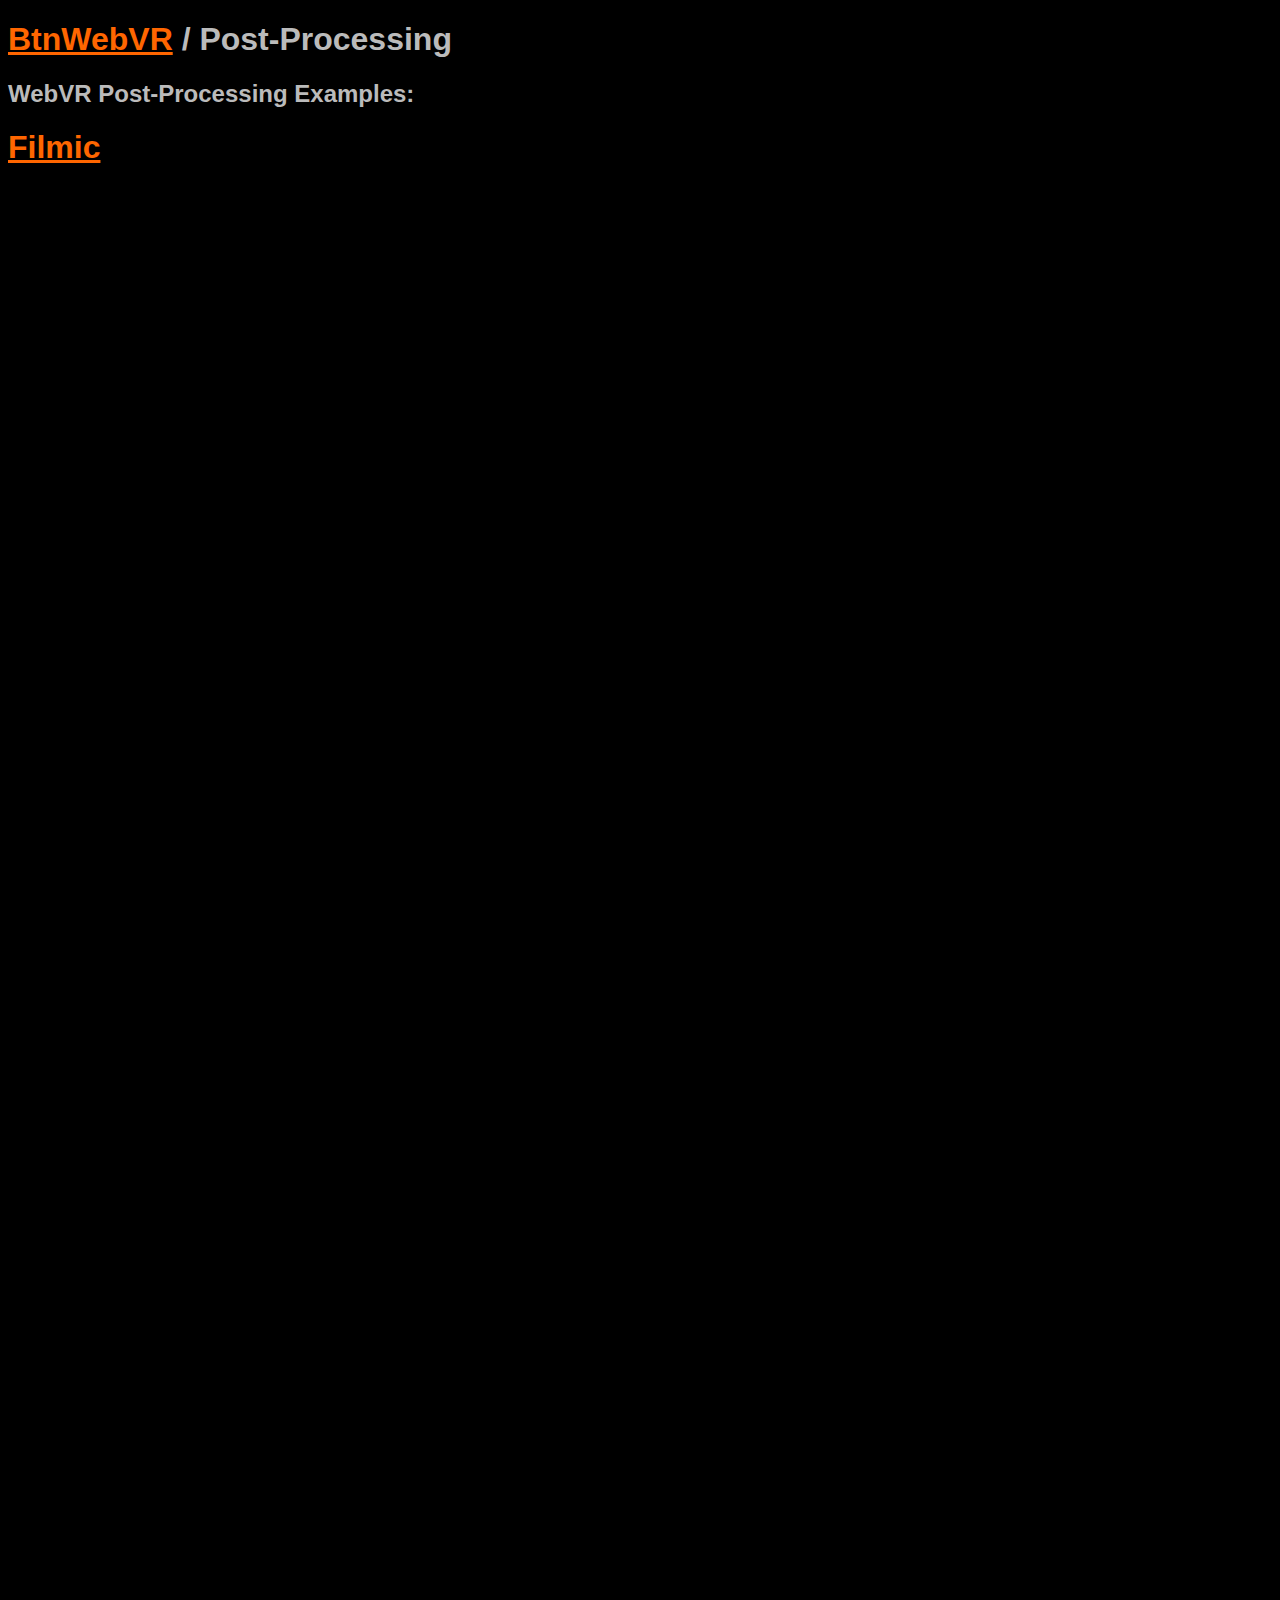
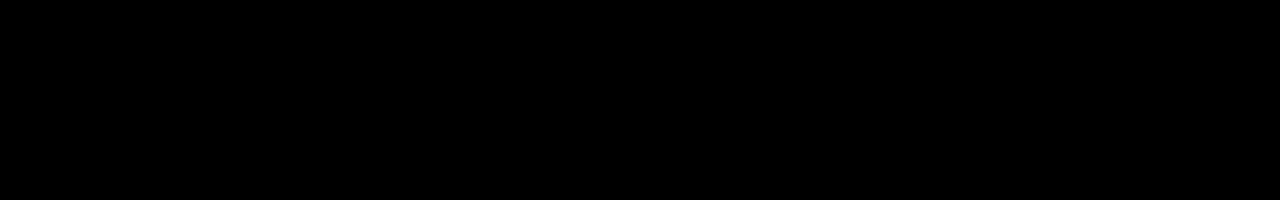
==== post-processing.html @ 49b4ce1d "Filmic post-processing effect" ====
<!DOCTYPE html>
<html>
  <head>
    <meta charset="utf-8">
    <title>BtnWebVR / Post-Processing</title>
    <meta name="viewport" content="width=device-width, initial-scale=1.0">
    <meta name="keywords" content="VR, WebVR, GLSL, WebGL, Shaders">
    <meta name="description"
      content="A collection of WebVR post-processing examples">

    <link rel="stylesheet" href="css/btnwebvr.css">

  </head>
  <body>
    <h1><a href="index.html">BtnWebVR</a> / Post-Processing</h1>
    <h2>WebVR Post-Processing Examples:</h2>
    <!--
    <h1><a href="post-processing/ascii.html">ASCII</a>
    <h1><a href="post-processing/contrast.html">Contrast</a>
    -->
    <h1><a href="post-processing/filmic.html">Filmic</a>
  </body>
</html>
---- css/btnwebvr.css ----
html {
  position: absolute!important;
  height: 200%!important;
  bottom: auto!important;
  background: #000;
  font-family: Arial, sans-serif;
  color: #bbb;
}
body {
  overflow-y: scroll!important;
}
a-scene {
  position: fixed!important;
}
hr {
  border-width: 0;
  border-top: 2px solid #f60;
}
a, a:visited {
  color: #f60;
  transition: color 0.3s;
}
a:hover {
  color: #fa0;
}

.bwv-header {
  position: absolute;
  z-index: 999;
}
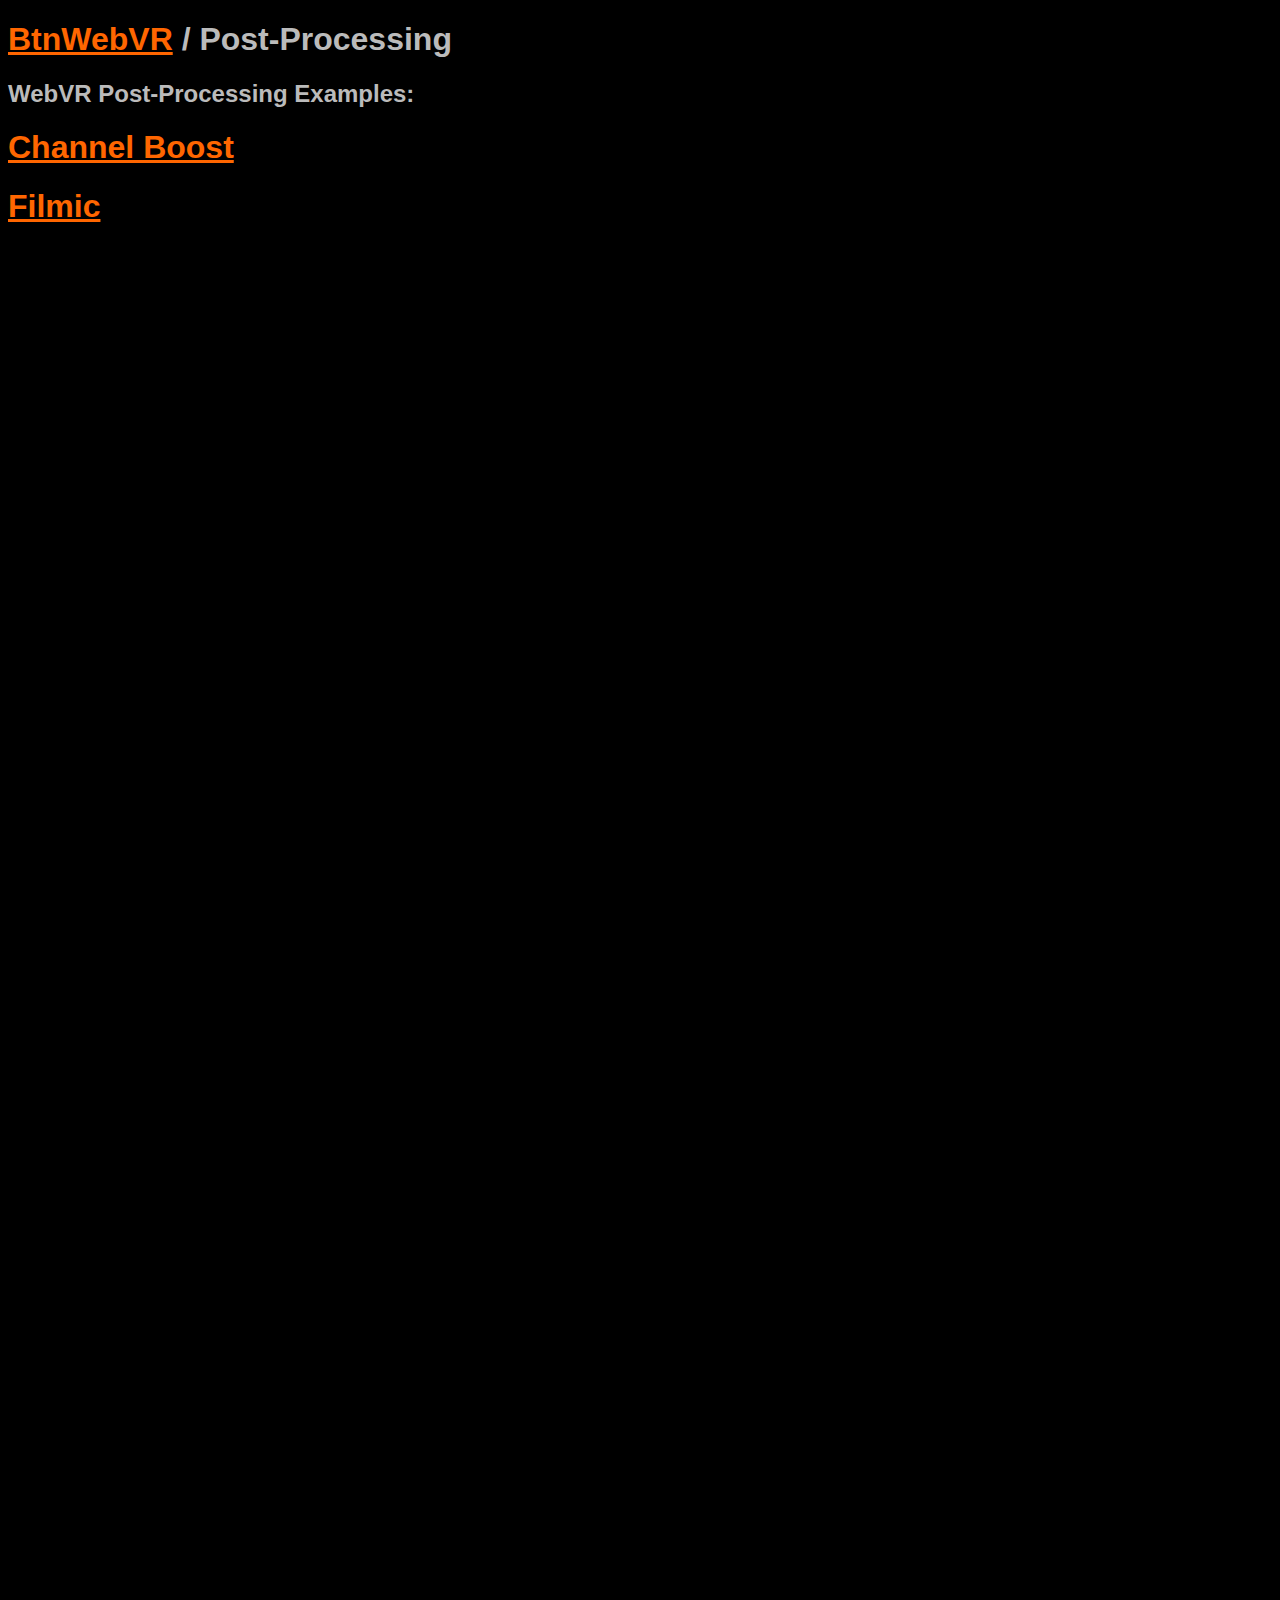
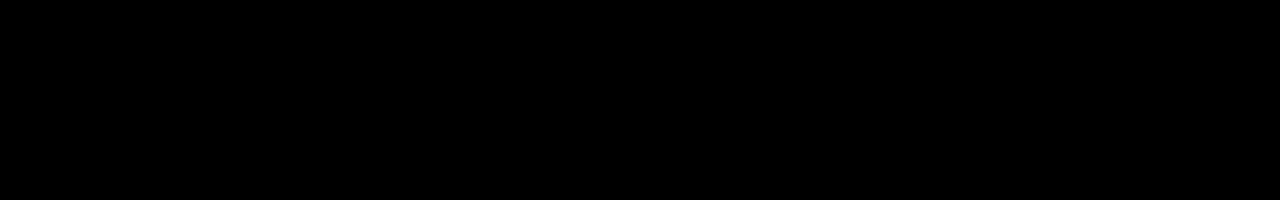
==== commit e8e22987: "channel-boost effect, with control-columns" ====
--- a/post-processing.html
+++ b/post-processing.html
@@ -16,8 +16,10 @@
     <h2>WebVR Post-Processing Examples:</h2>
     <!--
     <h1><a href="post-processing/ascii.html">ASCII</a>
+    <h1><a href="post-processing/bloom.html">Bloom</a>
     <h1><a href="post-processing/contrast.html">Contrast</a>
     -->
+    <h1><a href="post-processing/channel-boost.html">Channel Boost</a>
     <h1><a href="post-processing/filmic.html">Filmic</a>
   </body>
 </html>
--- a/css/btnwebvr.css
+++ b/css/btnwebvr.css
@@ -1,5 +1,6 @@
 html {
   position: absolute!important;
+  width: 100%;
   height: 200%!important;
   bottom: auto!important;
   background: #000;
@@ -19,6 +20,7 @@
 a, a:visited {
   color: #f60;
   transition: color 0.3s;
+  outline: none!important; /* Firefox */
 }
 a:hover {
   color: #fa0;
@@ -27,4 +29,6 @@
 .bwv-header {
   position: absolute;
   z-index: 999;
+  left: 8px;
+  right: 8px;
 }
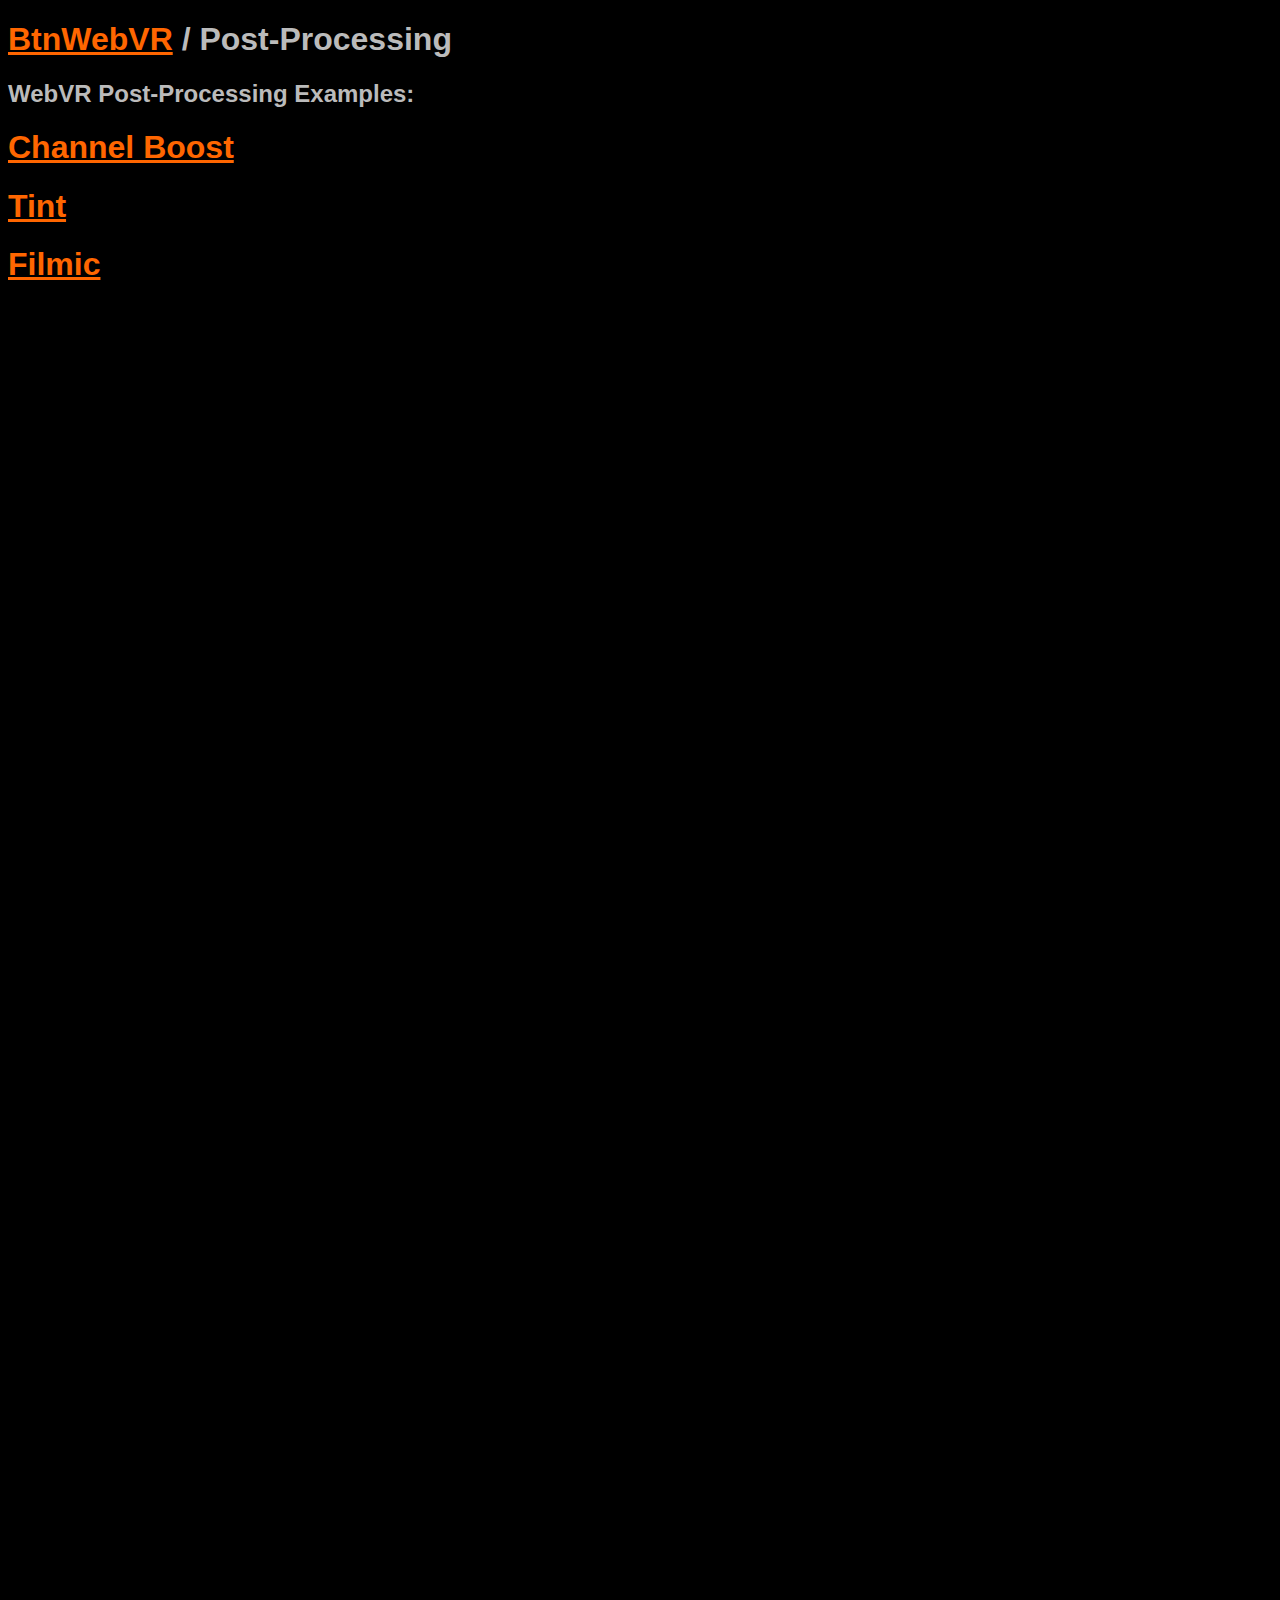
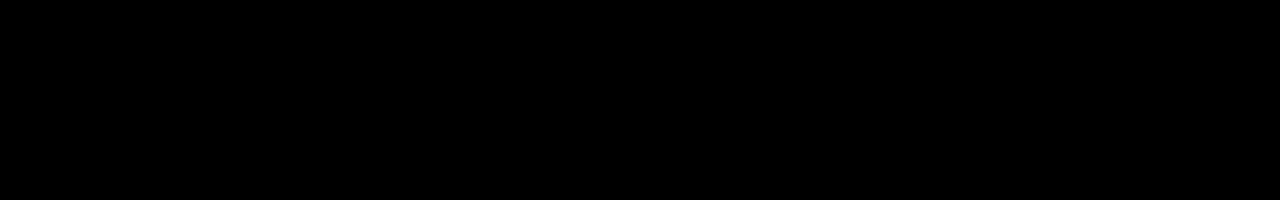
==== commit 410c82b5: "tint post-processing effect" ====
--- a/post-processing.html
+++ b/post-processing.html
@@ -20,6 +20,7 @@
     <h1><a href="post-processing/contrast.html">Contrast</a>
     -->
     <h1><a href="post-processing/channel-boost.html">Channel Boost</a>
+    <h1><a href="post-processing/tint.html">Tint</a>
     <h1><a href="post-processing/filmic.html">Filmic</a>
   </body>
 </html>
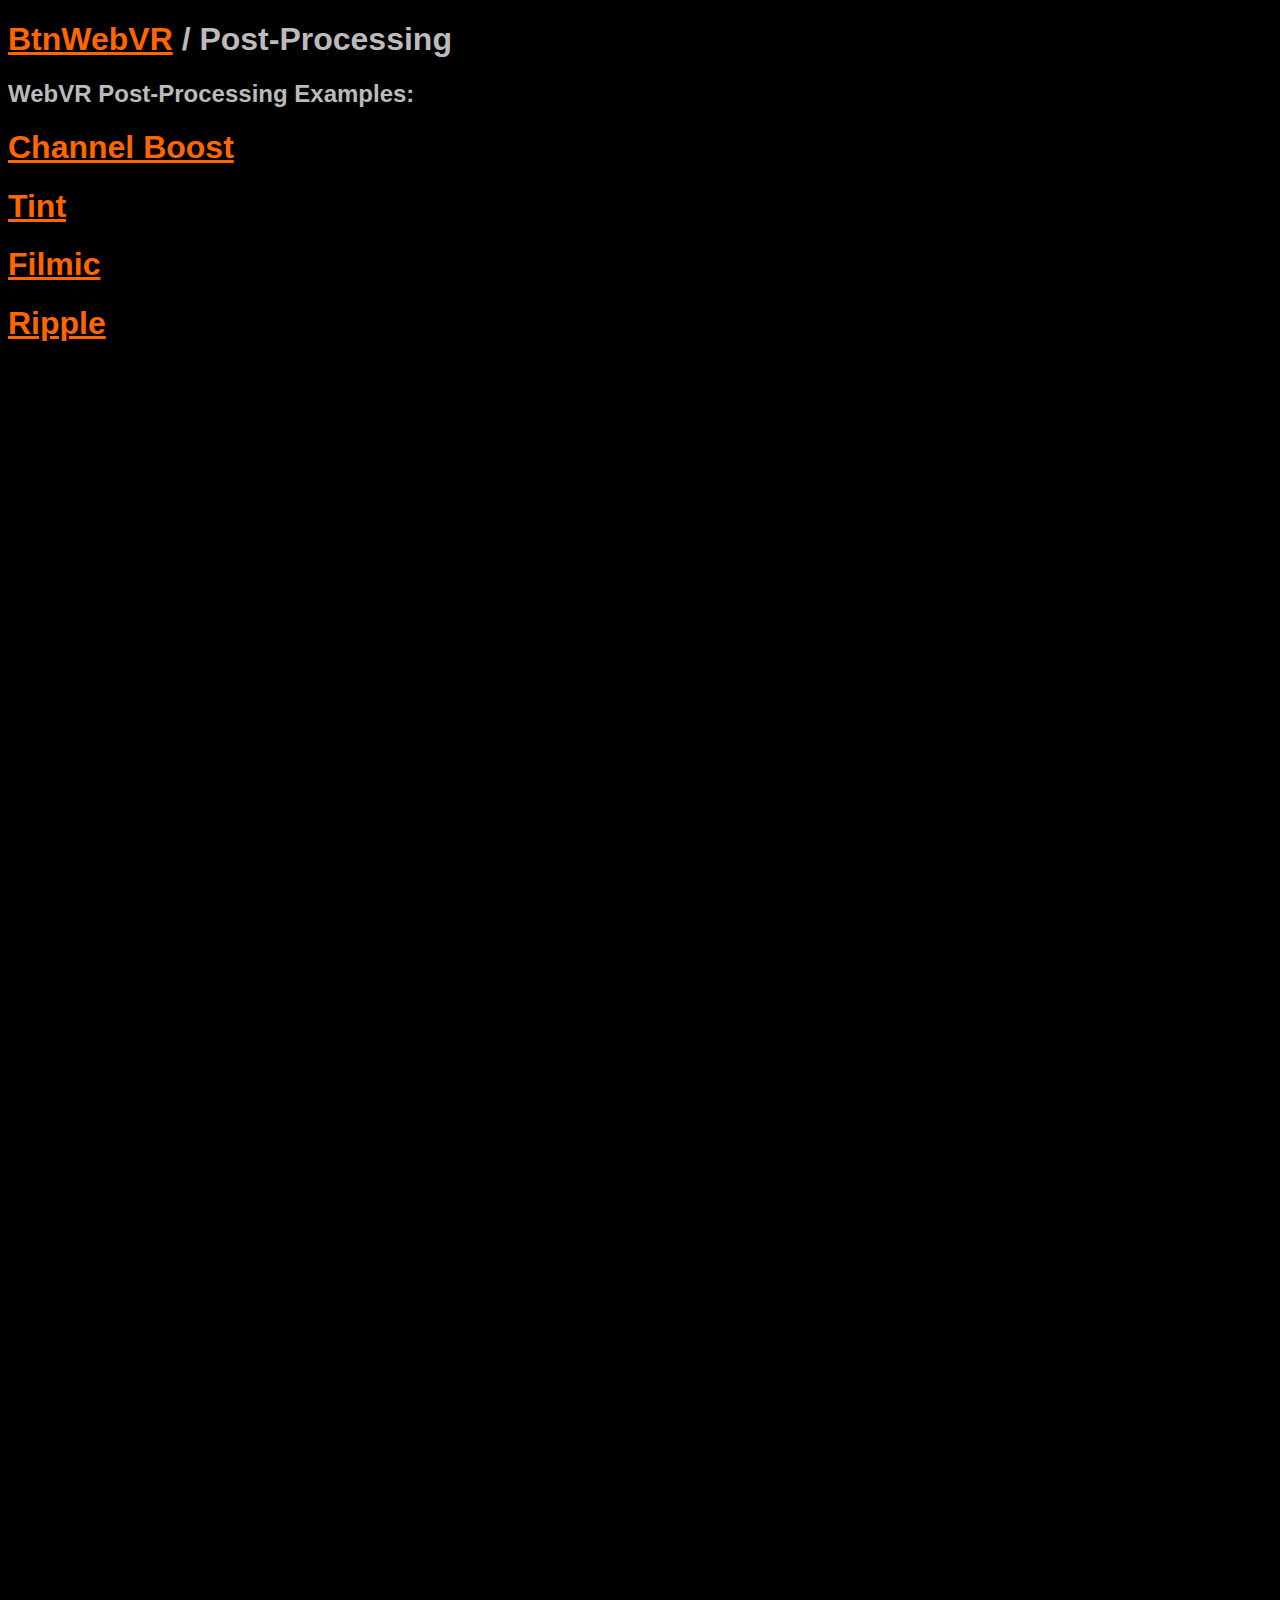
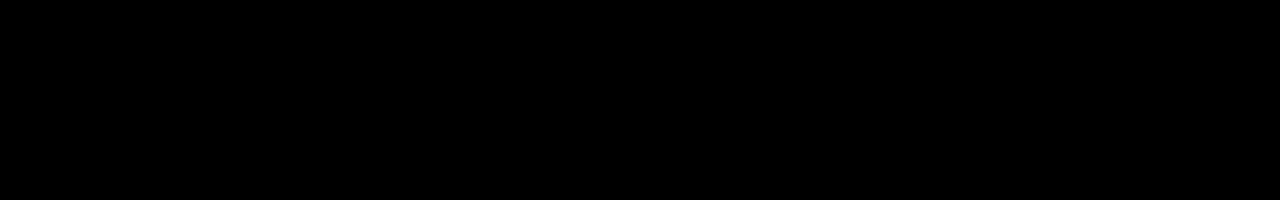
==== commit b83e1f4c: "ripple post-processing effect" ====
--- a/post-processing.html
+++ b/post-processing.html
@@ -22,5 +22,6 @@
     <h1><a href="post-processing/channel-boost.html">Channel Boost</a>
     <h1><a href="post-processing/tint.html">Tint</a>
     <h1><a href="post-processing/filmic.html">Filmic</a>
+    <h1><a href="post-processing/ripple.html">Ripple</a>
   </body>
 </html>
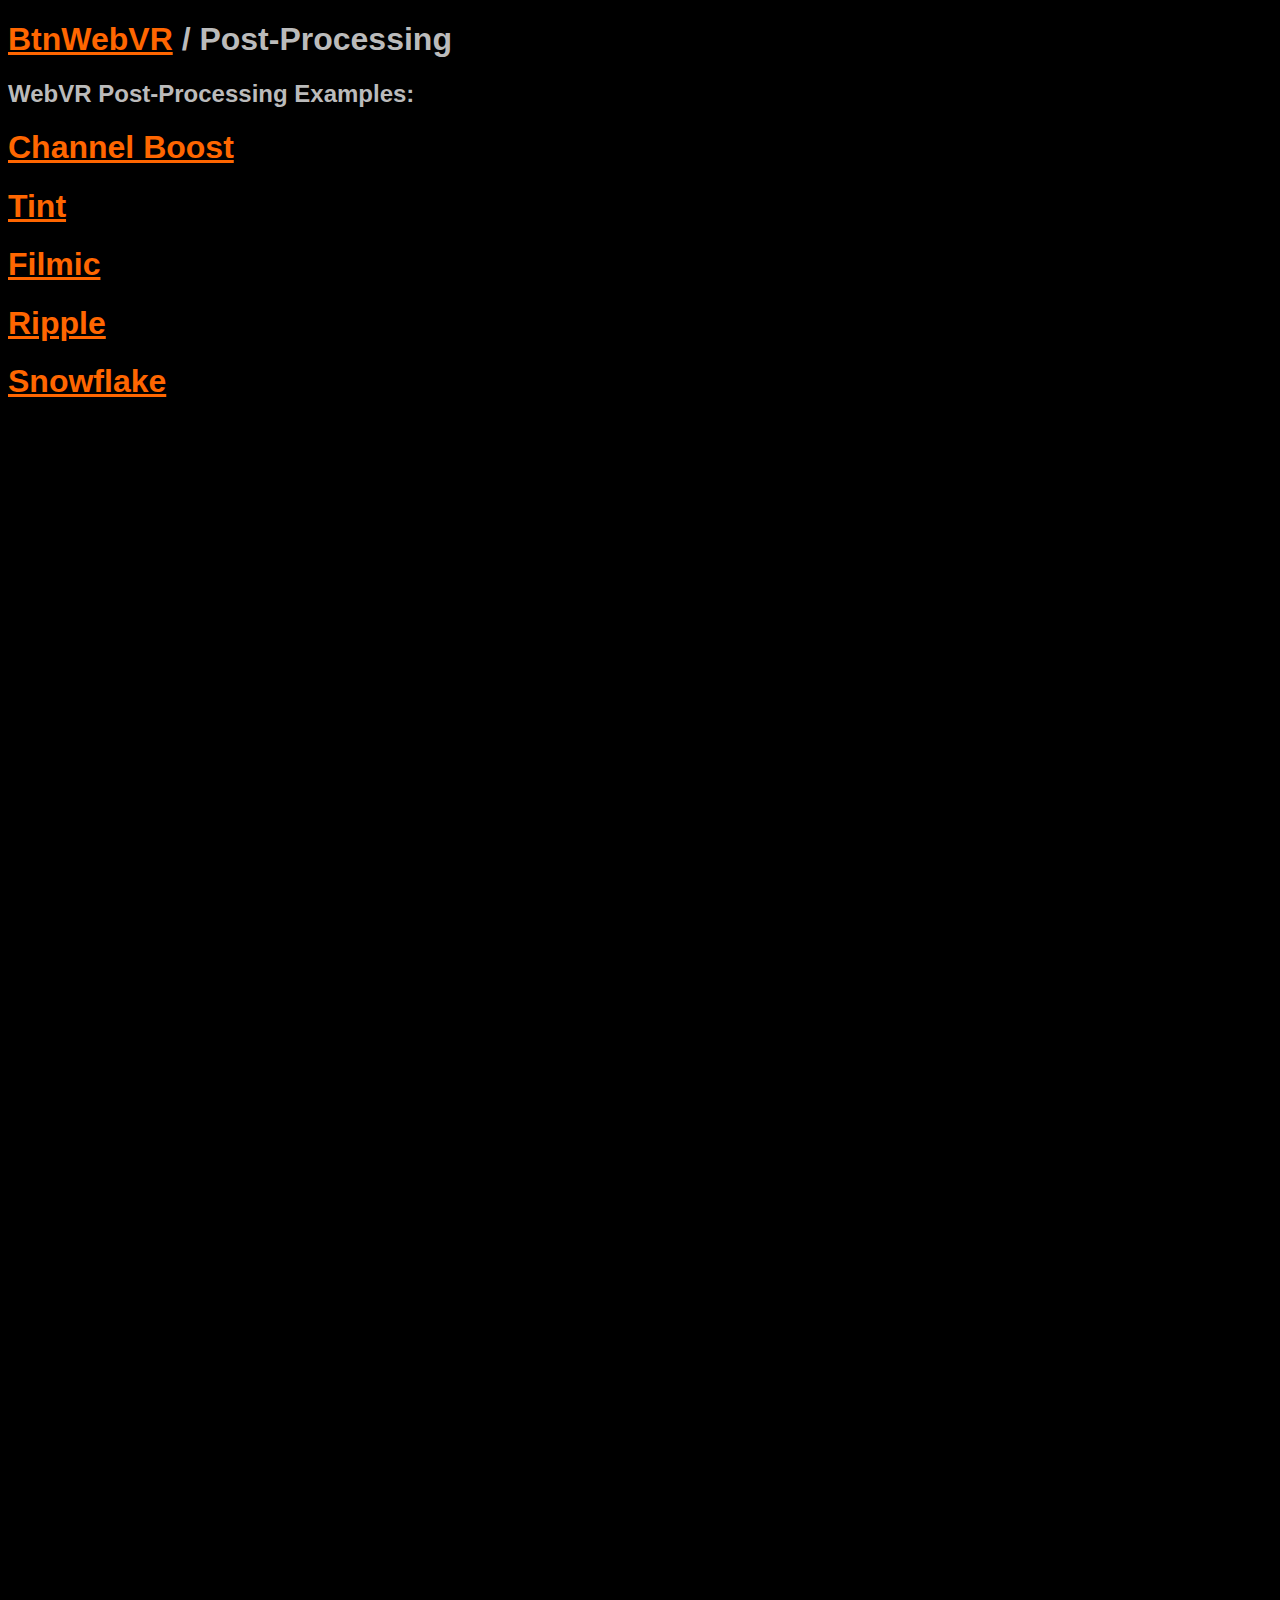
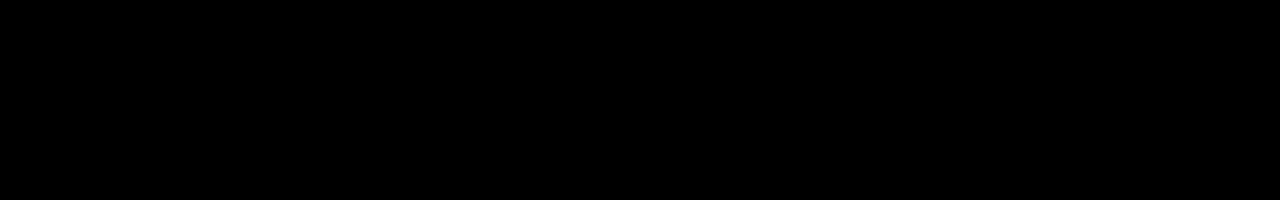
==== commit ec2b1f50: "snowflake post-processing effect" ====
--- a/post-processing.html
+++ b/post-processing.html
@@ -23,5 +23,6 @@
     <h1><a href="post-processing/tint.html">Tint</a>
     <h1><a href="post-processing/filmic.html">Filmic</a>
     <h1><a href="post-processing/ripple.html">Ripple</a>
+    <h1><a href="post-processing/snowflake.html">Snowflake</a>
   </body>
 </html>
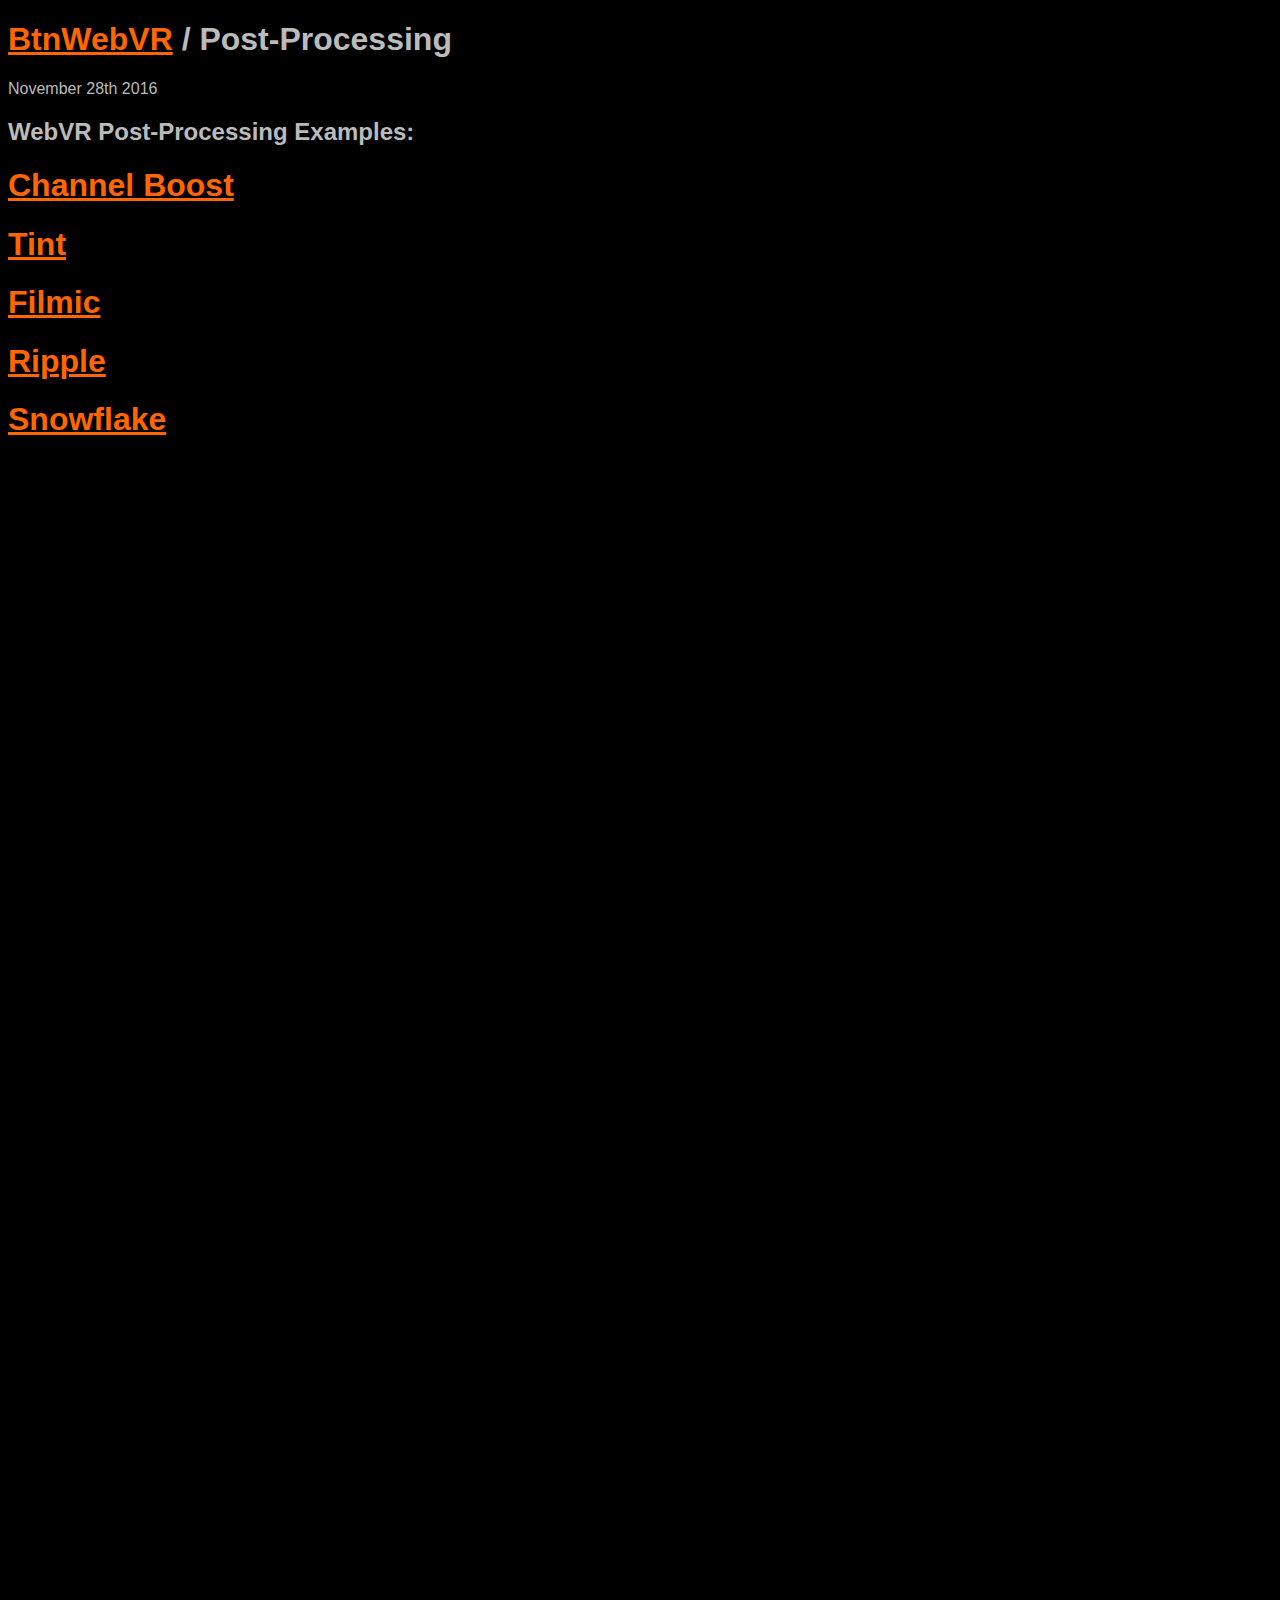
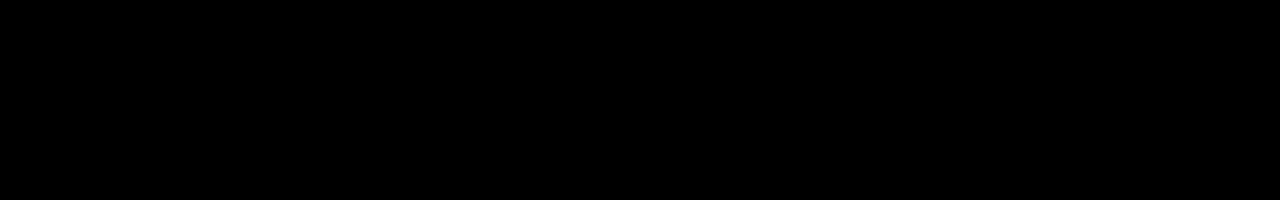
==== commit c79ca6ce: "with ‘Top Ten 2016’" ====
--- a/post-processing.html
+++ b/post-processing.html
@@ -13,6 +13,7 @@
   </head>
   <body>
     <h1><a href="index.html">BtnWebVR</a> / Post-Processing</h1>
+    <time datetime="2016-11-28">November 28th 2016</time>
     <h2>WebVR Post-Processing Examples:</h2>
     <!--
     <h1><a href="post-processing/ascii.html">ASCII</a>
